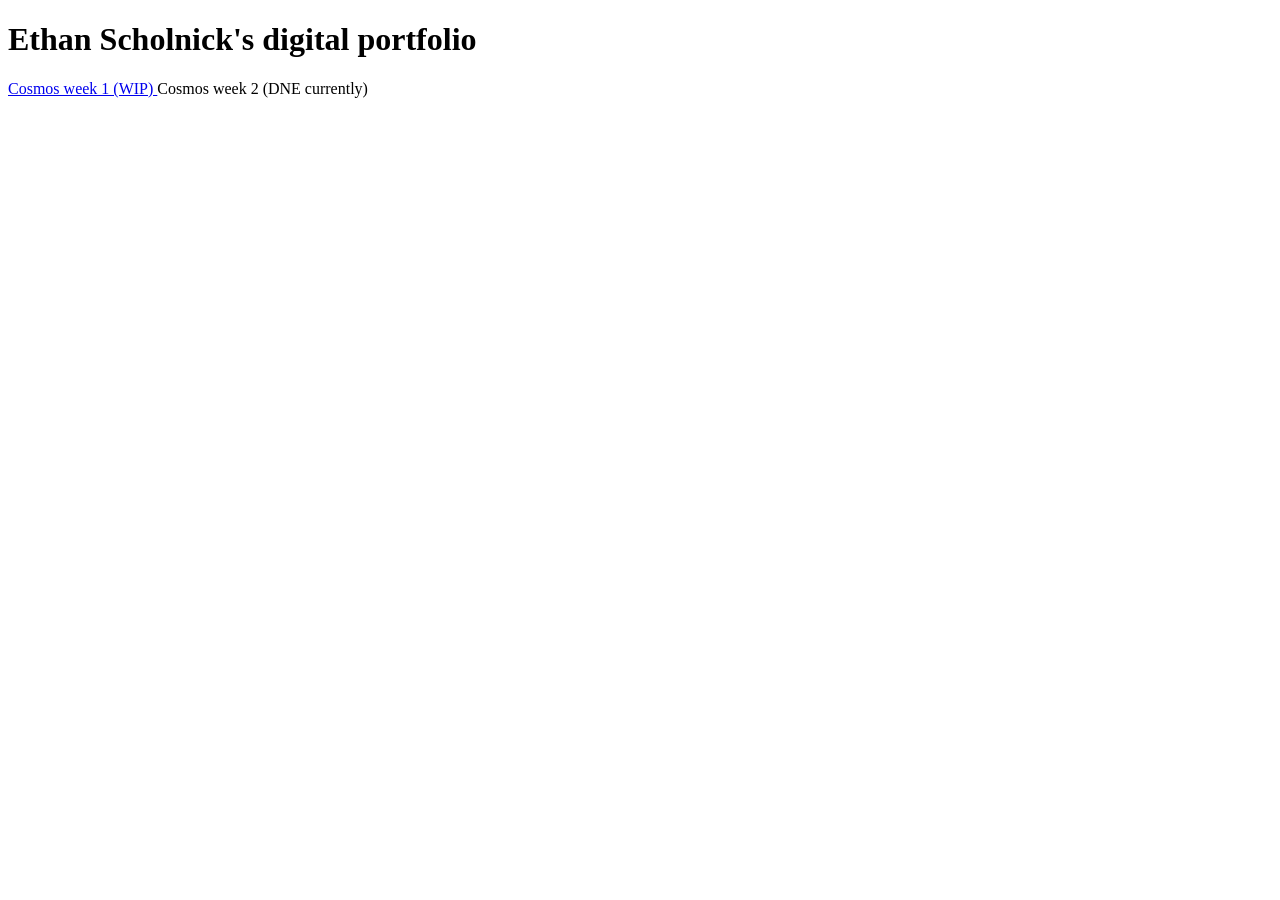
==== docs/index.html @ f032be53 "finished the first draft of Cosmos week 1 days 1 and 2" ====
<!DOCTYPE html>

<head>



</head>
<body>
    <h1>Ethan Scholnick's digital portfolio</h1>
    <a href="cosmos_week_1.html", class="header_buttons">
        Cosmos week 1 (WIP)
    </a>
    <a>
        Cosmos week 2 (DNE currently)
    </a>
</body>
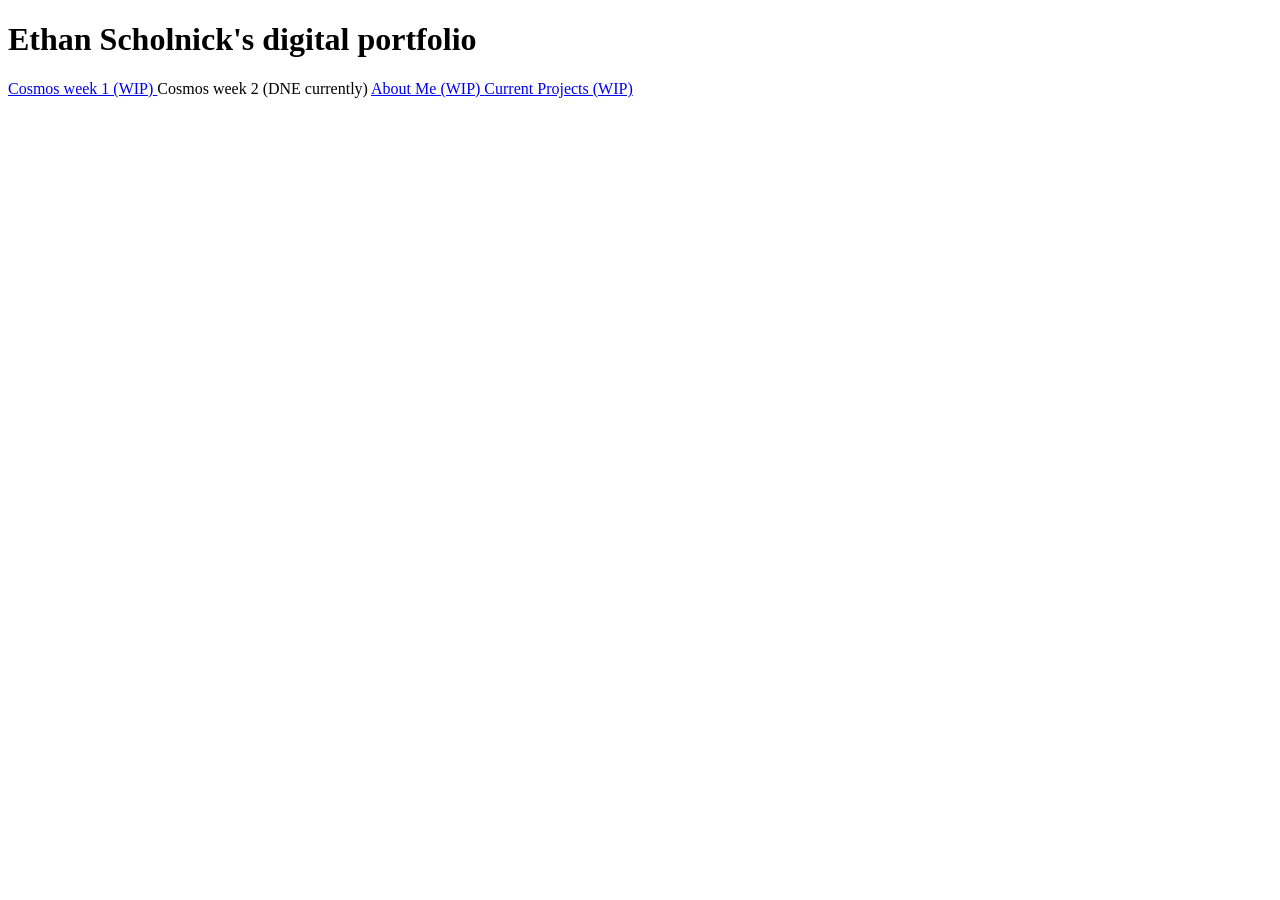
==== commit 6bb5147b: "added a lot of personal stuff" ====
--- a/docs/index.html
+++ b/docs/index.html
@@ -2,15 +2,26 @@
 
 <head>
 
-
+    <title>Ethan Scholnick's project portfolio</title>
 
 </head>
 <body>
+    <div class = "header">
     <h1>Ethan Scholnick's digital portfolio</h1>
-    <a href="cosmos_week_1.html", class="header_buttons">
+    <a href="docs/cosmos_week_1.html", class="header buttons">
         Cosmos week 1 (WIP)
     </a>
-    <a>
+    <a class="header buttons">
         Cosmos week 2 (DNE currently)
     </a>
+    <a href="docs/about_me.html", class="header buttons">
+        About Me (WIP)
+    </a>
+    <a href="docs/current_projects.html", class="header buttons">
+        Current Projects (WIP)
+    </a>
+    </div>
+    <div class="image holder">
+
+    </div>
 </body>
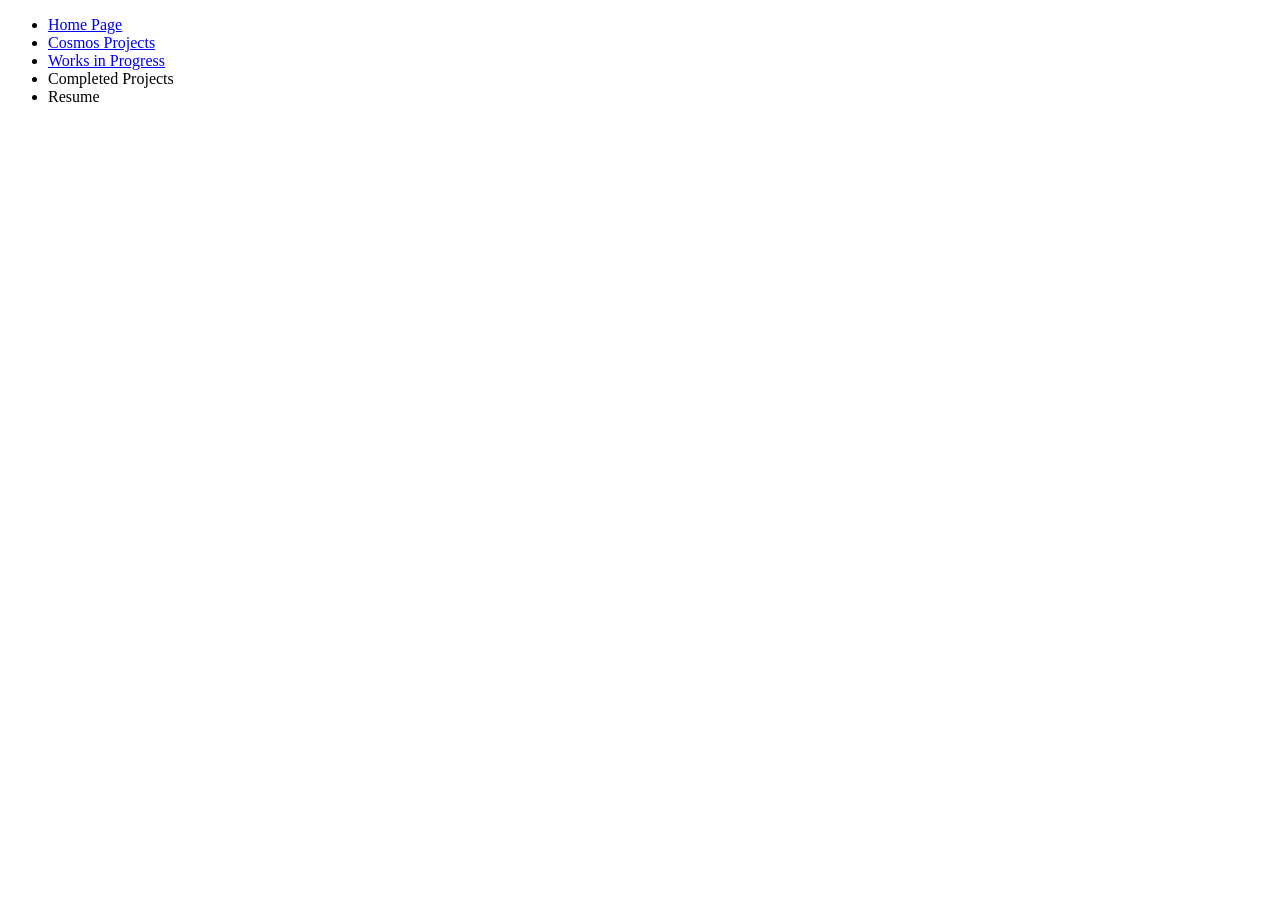
==== commit f85e41aa: "worked on misc content" ====
--- a/docs/index.html
+++ b/docs/index.html
@@ -3,25 +3,30 @@
 <head>
 
     <title>Ethan Scholnick's project portfolio</title>
+    <meta charset="utf-8">
+    <link rel="stylesheet" type="text/css" href="./assets/styles/style.css"/>
 
 </head>
 <body>
-    <div class = "header">
-    <h1>Ethan Scholnick's digital portfolio</h1>
-    <a href="docs/cosmos_week_1.html", class="header buttons">
-        Cosmos week 1 (WIP)
-    </a>
-    <a class="header buttons">
-        Cosmos week 2 (DNE currently)
-    </a>
-    <a href="docs/about_me.html", class="header buttons">
-        About Me (WIP)
-    </a>
-    <a href="docs/current_projects.html", class="header buttons">
-        Current Projects (WIP)
-    </a>
-    </div>
-    <div class="image holder">
+    <section class = "header">
+            <div class = "logo"></div>
+            <section class = "nav_bar">
+                <ul class="nav_list">
+                    <li class = "nav_item"><a href="index.html" class="header buttons">Home Page</a></li>
+                    <li class = "nav_item"><a href="cosmos_index.html">Cosmos Projects</a></li>
+                    <li class = "nav_item"><a href="current_projects.html">Works in Progress</a></li>
+                    <li class = "nav_item"><a>Completed Projects</a></li>
+                    <li class = "nav_item"><a>Resume</a></li>
+                </ul>
+            </section>
+        </section>
 
-    </div>
+    <section class = main>
+        <div class="image holder">
+
+        </div>
+    </section>
+    <section class="footer">
+        
+    </section>
 </body>
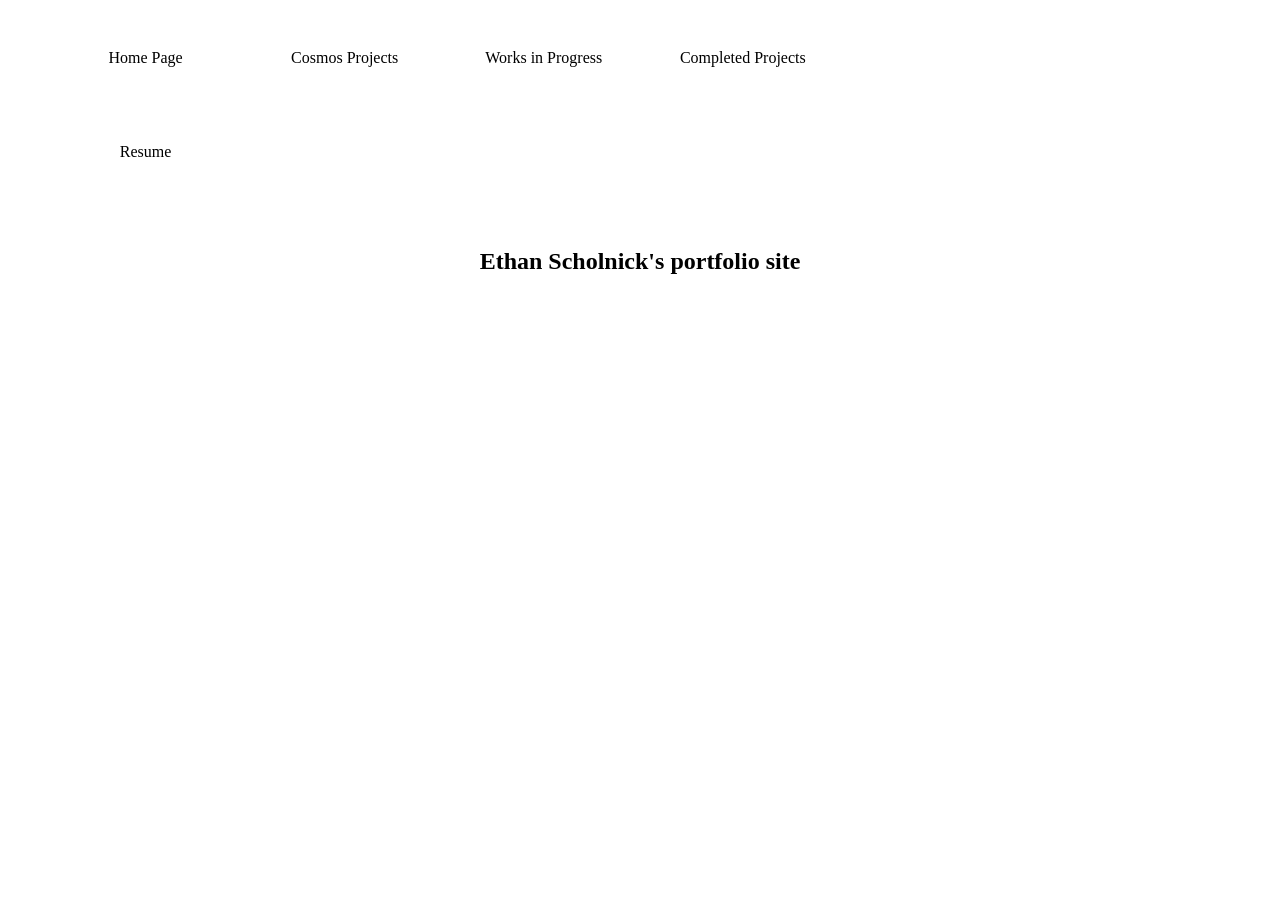
==== commit 5bbbb5eb: "did a lot, mostly in project portfolio for cosmos" ====
--- a/docs/index.html
+++ b/docs/index.html
@@ -8,25 +8,27 @@
 
 </head>
 <body>
-    <section class = "header">
-            <div class = "logo"></div>
-            <section class = "nav_bar">
-                <ul class="nav_list">
-                    <li class = "nav_item"><a href="index.html" class="header buttons">Home Page</a></li>
-                    <li class = "nav_item"><a href="cosmos_index.html">Cosmos Projects</a></li>
-                    <li class = "nav_item"><a href="current_projects.html">Works in Progress</a></li>
-                    <li class = "nav_item"><a>Completed Projects</a></li>
-                    <li class = "nav_item"><a>Resume</a></li>
-                </ul>
+    <div class="page">
+        <section class = "header">
+                <div class = "logo"></div>
+                <section class = "nav_bar">
+                    <ul class="nav_list">
+                        <li class = "nav_item"><a href="index.html" class="header buttons">Home Page</a></li>
+                        <li class = "nav_item"><a href="cosmos_index.html">Cosmos Projects</a></li>
+                        <li class = "nav_item"><a href="current_projects.html">Works in Progress</a></li>
+                        <li class = "nav_item"><a>Completed Projects</a></li>
+                        <li class = "nav_item"><a>Resume</a></li>
+                    </ul>
+                </section>
             </section>
+
+        <section class = main>
+            <h1>Ethan Scholnick's portfolio site</h1>
+            <div class="image holder">
+
+            </div>
         </section>
-
-    <section class = main>
-        <div class="image holder">
-
-        </div>
-    </section>
-    <section class="footer">
-        
-    </section>
-</body>+        <section class="footer">
+        </section>
+    </div>
+</body>
--- a/docs/assets/styles/style.css
+++ b/docs/assets/styles/style.css
@@ -0,0 +1,61 @@
+img {
+    margin: 2ex;
+}
+.page {
+    max-width: 100%;
+    width: 100%;
+    display: inline-block;
+}
+.header {
+    display: flex;
+    flex-direction: row;
+    width: 100%;
+    height: 150;
+    border-radius: 15;
+}
+.header .nav_bar {
+    width: 80%;
+    align-items: center;
+    justify-content: center;
+}
+.header li{
+    padding:5px;
+    margin:10px;
+    display:inline-block;
+    flex-direction: row;
+    width:17%;
+    height:64px;
+    border-radius: 15px;
+    text-decoration: none;
+    text-align: center;
+}
+.header a{
+    color:#000;
+    display: flex;
+    text-decoration: none;
+    align-items: center;
+    justify-content: center;
+    padding: 10px 0px;
+}
+.main{
+    width:100%;
+    display:flex;
+    flex-direction: column;
+    align-items: center;
+}
+.project_list{
+    width: 60%;
+    align-items: center;
+    text-align:center;
+}
+.project{
+    display: block;
+}
+#cosmos_week_1_media{
+    display:flex;
+    flex-direction: row;
+}
+.main p{
+    align-self: last baseline;
+    padding-left: 30px;
+}
